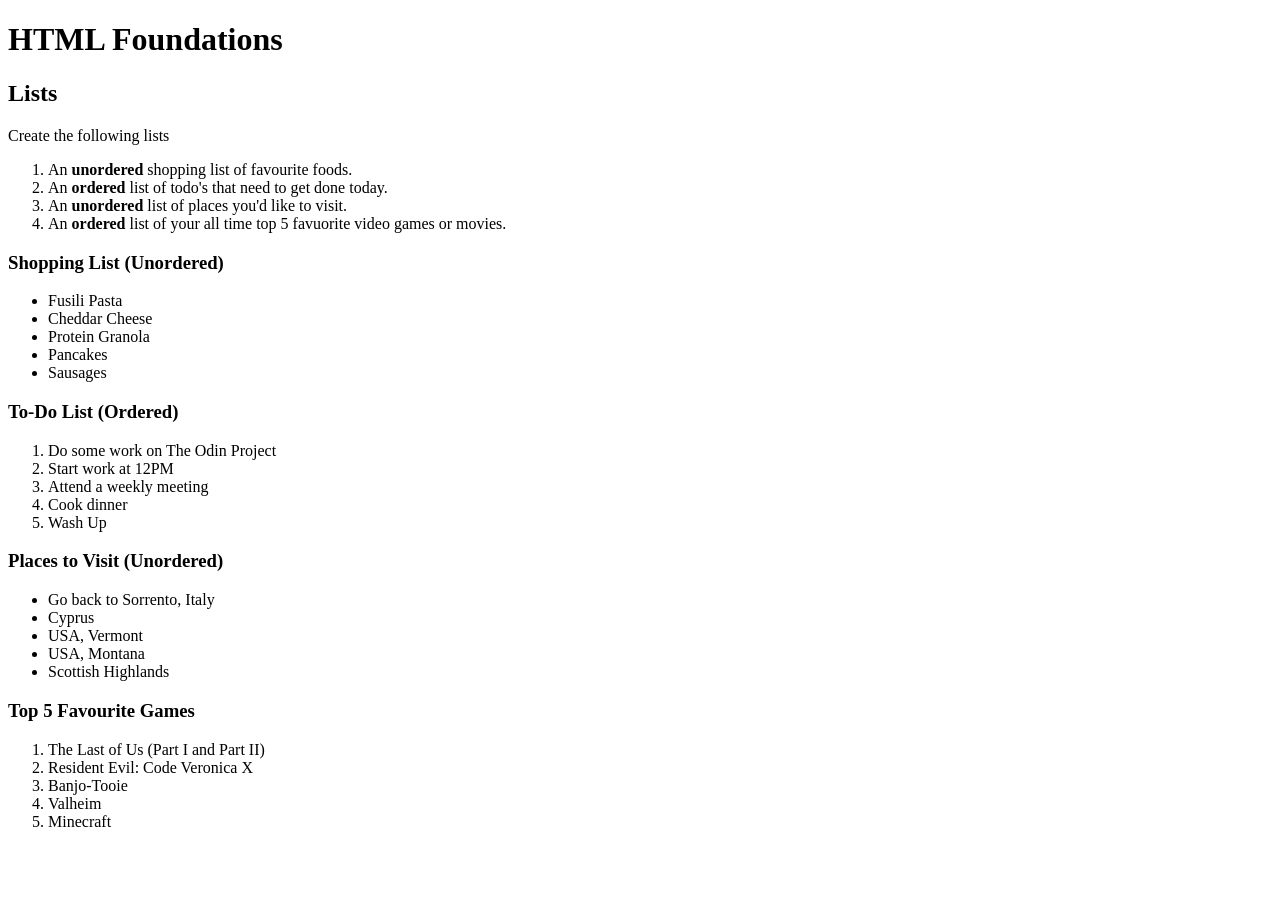
==== assignments/index.html @ 793471d4 "Resubmitted assignment/index.html" ====
<!DOCTYPE html>
<html lang="en">
<head>
    <meta charset="UTF-8">
    <meta name="viewport" content="width=device-width, initial-scale=1.0">
    <title>TOP - Assignments</title>
</head>
<body>
    <h1>HTML Foundations</h1>
    <h2>Lists</h2>
    <p>Create the following lists</p>
    <ol>
        <li>An <strong>unordered</strong> shopping list of favourite foods.</li>
        <li>An <strong>ordered</strong> list of todo's that need to get done today.</li>
        <li>An <strong>unordered</strong> list of places you'd like to visit.</li>
        <li>An <strong>ordered</strong> list of your all time top 5 favuorite video games or movies.</li>
    </ol>

    <h3>Shopping List (Unordered)</h3>
    <ul>
        <li>Fusili Pasta</li>
        <li>Cheddar Cheese</li>
        <li>Protein Granola</li>
        <li>Pancakes</li>
        <li>Sausages</li>
    </ul>

    <h3>To-Do List (Ordered)</h3>
    <ol>
        <li>Do some work on The Odin Project</li>
        <li>Start work at 12PM</li>
        <li>Attend a weekly meeting</li>
        <li>Cook dinner</li>
        <li>Wash Up</li>
    </ol>

    <h3>Places to Visit (Unordered)</h3>
    <ul>
        <li>Go back to Sorrento, Italy</li>
        <li>Cyprus</li>
        <li>USA, Vermont</li>
        <li>USA, Montana</li>
        <li>Scottish Highlands</li>
    </ul>

    <h3>Top 5 Favourite Games</h3>
    <ol>
        <li>The Last of Us (Part I and Part II)</li>
        <li>Resident Evil: Code Veronica X</li>
        <li>Banjo-Tooie</li>
        <li>Valheim</li>
        <li>Minecraft</li>
    </ol>

</body>
</html>
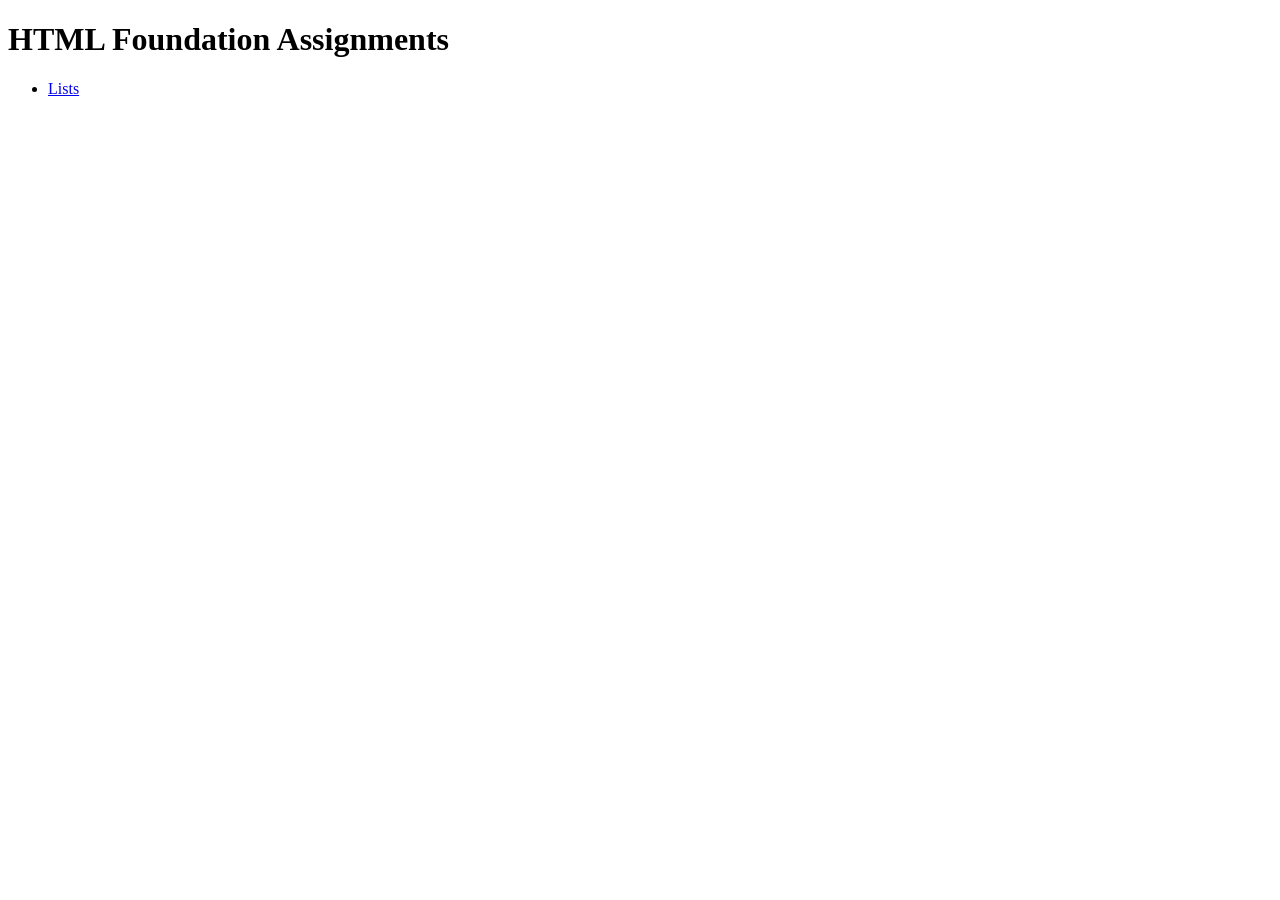
==== commit 09282eb2: "New 'Assignment' Directory contains the assignment for 'Lists'" ====
--- a/assignments/index.html
+++ b/assignments/index.html
@@ -6,51 +6,9 @@
     <title>TOP - Assignments</title>
 </head>
 <body>
-    <h1>HTML Foundations</h1>
-    <h2>Lists</h2>
-    <p>Create the following lists</p>
-    <ol>
-        <li>An <strong>unordered</strong> shopping list of favourite foods.</li>
-        <li>An <strong>ordered</strong> list of todo's that need to get done today.</li>
-        <li>An <strong>unordered</strong> list of places you'd like to visit.</li>
-        <li>An <strong>ordered</strong> list of your all time top 5 favuorite video games or movies.</li>
-    </ol>
-
-    <h3>Shopping List (Unordered)</h3>
+    <h1>HTML Foundation Assignments</h1>
     <ul>
-        <li>Fusili Pasta</li>
-        <li>Cheddar Cheese</li>
-        <li>Protein Granola</li>
-        <li>Pancakes</li>
-        <li>Sausages</li>
+        <li><a href="../assignments/html-foundations/lists.html">Lists</a></li>
     </ul>
-
-    <h3>To-Do List (Ordered)</h3>
-    <ol>
-        <li>Do some work on The Odin Project</li>
-        <li>Start work at 12PM</li>
-        <li>Attend a weekly meeting</li>
-        <li>Cook dinner</li>
-        <li>Wash Up</li>
-    </ol>
-
-    <h3>Places to Visit (Unordered)</h3>
-    <ul>
-        <li>Go back to Sorrento, Italy</li>
-        <li>Cyprus</li>
-        <li>USA, Vermont</li>
-        <li>USA, Montana</li>
-        <li>Scottish Highlands</li>
-    </ul>
-
-    <h3>Top 5 Favourite Games</h3>
-    <ol>
-        <li>The Last of Us (Part I and Part II)</li>
-        <li>Resident Evil: Code Veronica X</li>
-        <li>Banjo-Tooie</li>
-        <li>Valheim</li>
-        <li>Minecraft</li>
-    </ol>
-
 </body>
 </html>
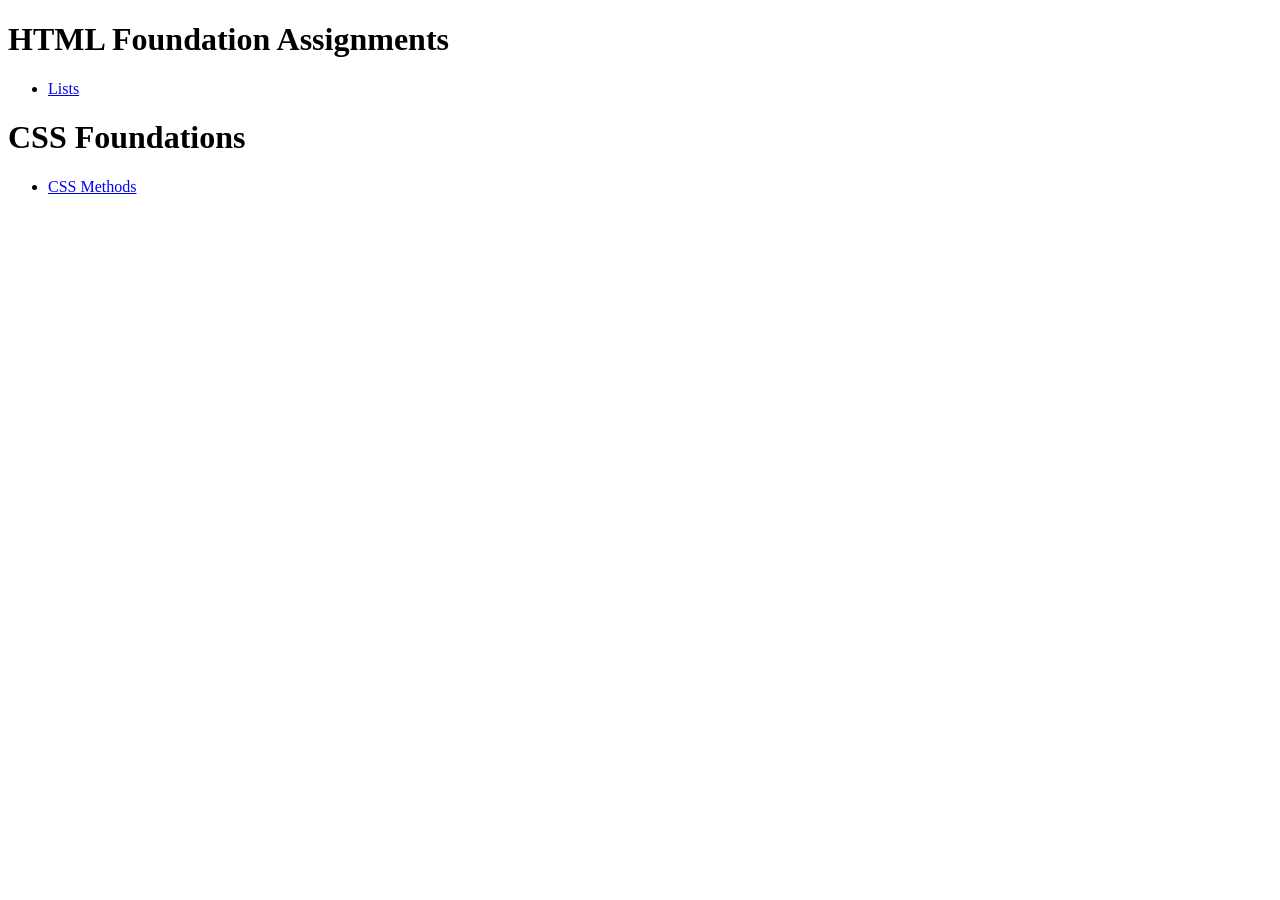
==== commit 9cdfd158: "Added the file for the first CSS assignment" ====
--- a/assignments/index.html
+++ b/assignments/index.html
@@ -10,5 +10,10 @@
     <ul>
         <li><a href="../assignments/html-foundations/lists.html">Lists</a></li>
     </ul>
+
+    <h1>CSS Foundations</h1>
+    <ul>
+        <li><a href="../assignments/css-foundations/intro-to-css/css-methods/index.html">CSS Methods</a></li>
+    </ul>
 </body>
 </html>
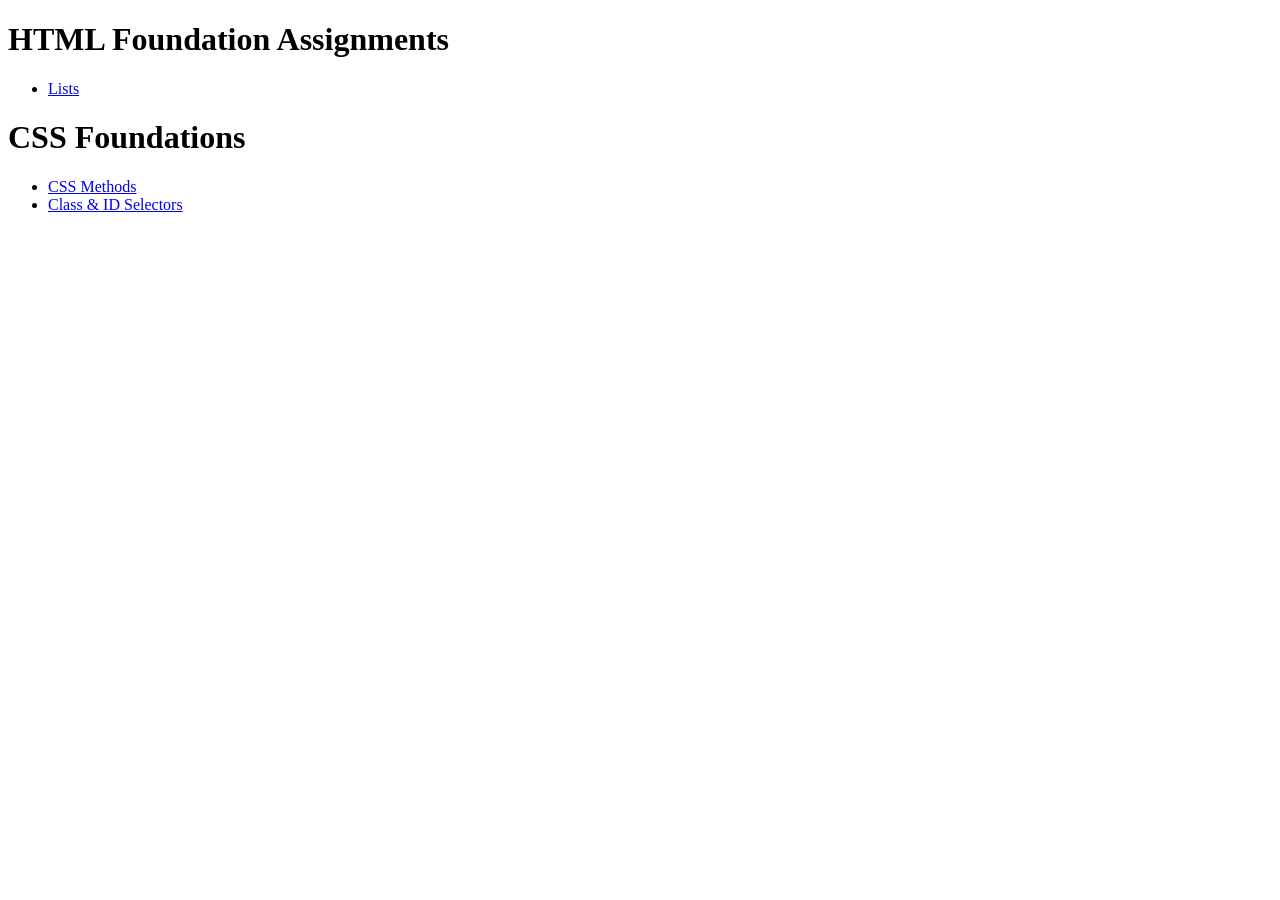
==== commit 9c936f5e: "Submittion for 02-class-id-selectors" ====
--- a/assignments/index.html
+++ b/assignments/index.html
@@ -13,7 +13,8 @@
 
     <h1>CSS Foundations</h1>
     <ul>
-        <li><a href="../assignments/css-foundations/intro-to-css/css-methods/index.html">CSS Methods</a></li>
+        <li><a href="../assignments/css-foundations/intro-to-css/01-css-methods/index.html">CSS Methods</a></li>
+        <li><a href="../assignments/css-foundations/intro-to-css/02-class-id-selectors/index.html">Class & ID Selectors</a></li>
     </ul>
 </body>
 </html>
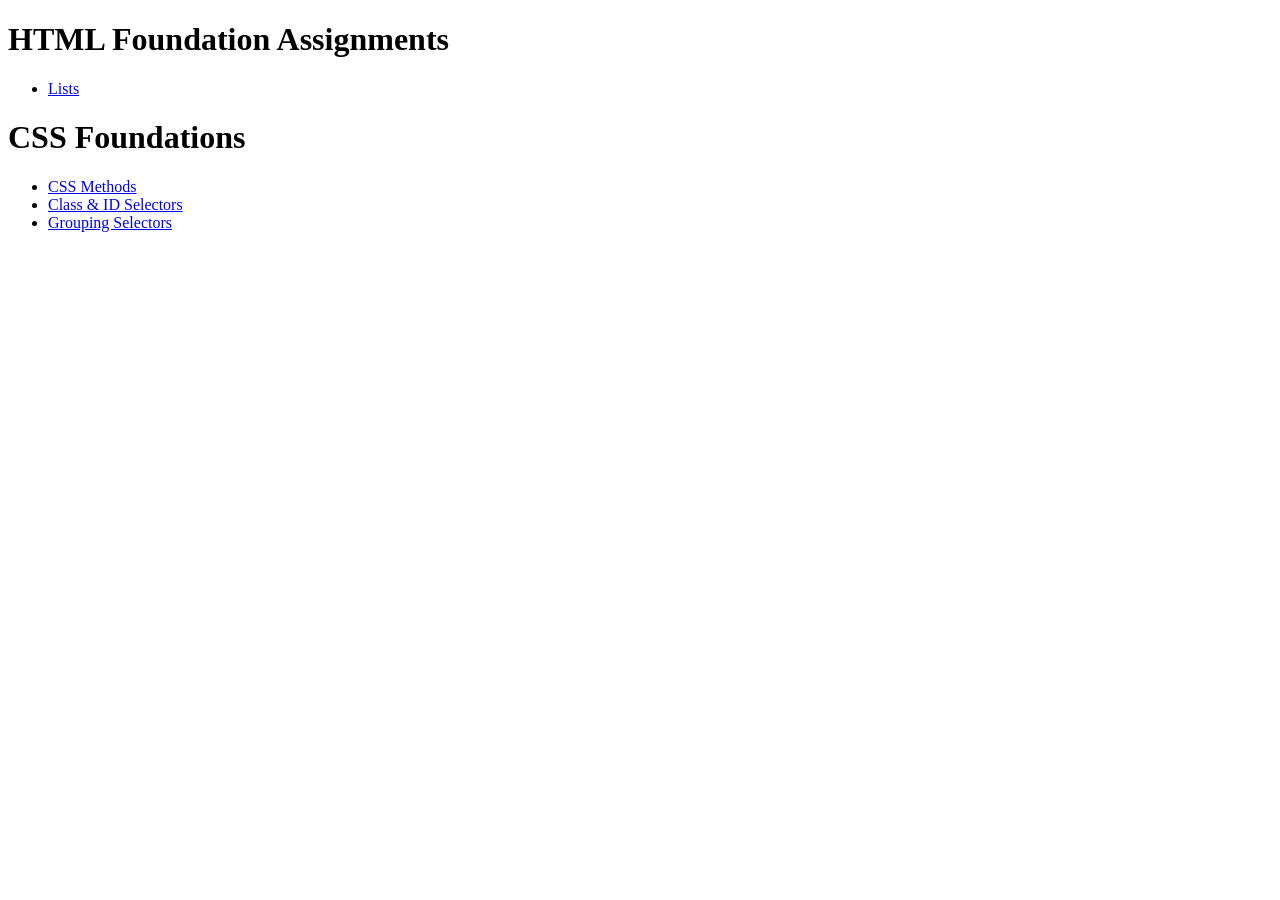
==== commit 09323178: "Submission for 03-grouping-selectors" ====
--- a/assignments/index.html
+++ b/assignments/index.html
@@ -15,6 +15,7 @@
     <ul>
         <li><a href="../assignments/css-foundations/intro-to-css/01-css-methods/index.html">CSS Methods</a></li>
         <li><a href="../assignments/css-foundations/intro-to-css/02-class-id-selectors/index.html">Class & ID Selectors</a></li>
+        <li><a href="../assignments/css-foundations/intro-to-css/03-grouping-selectors/index.html">Grouping Selectors</a></li>
     </ul>
 </body>
 </html>
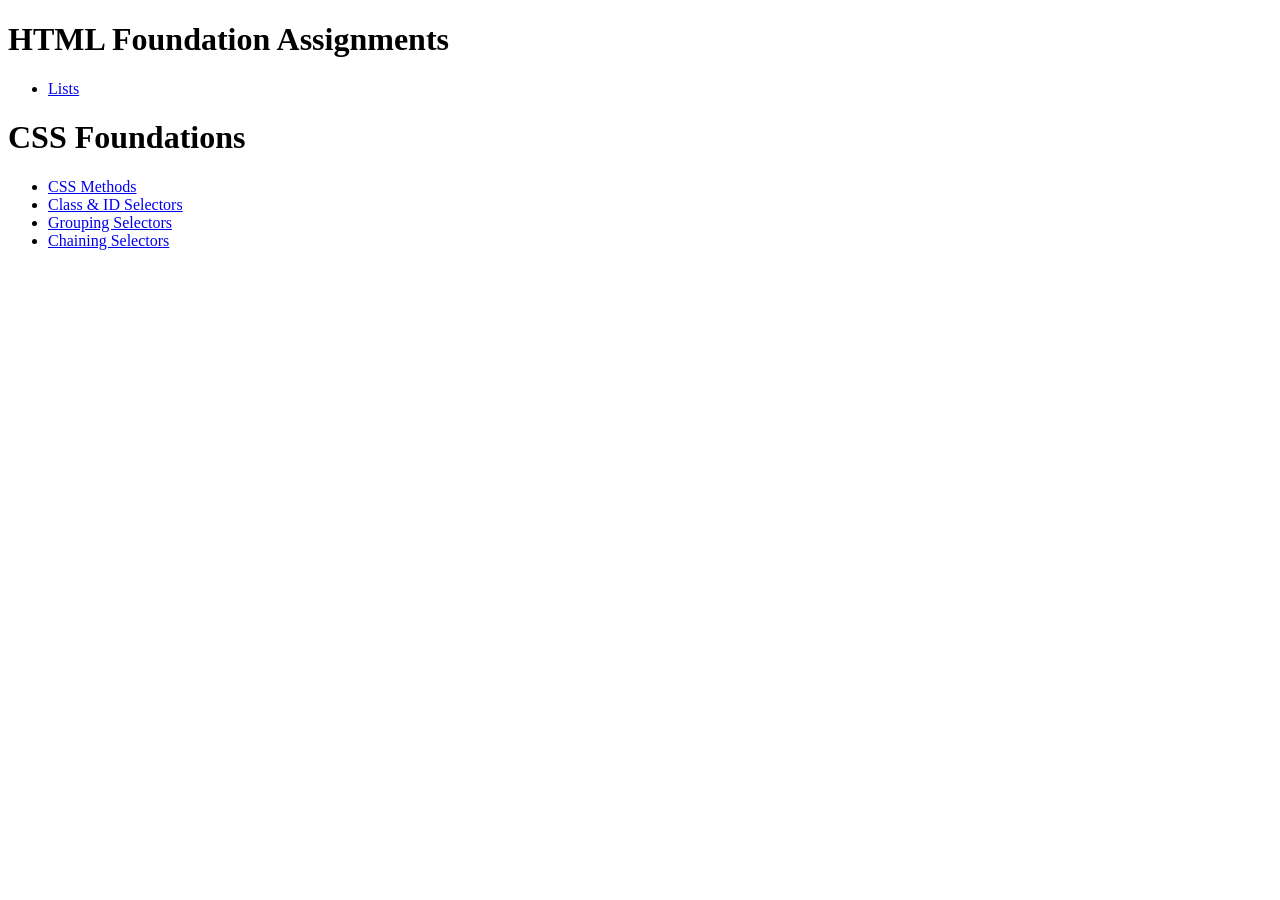
==== commit d771bc54: "Submission for 04-grouping-selectors" ====
--- a/assignments/index.html
+++ b/assignments/index.html
@@ -16,6 +16,7 @@
         <li><a href="../assignments/css-foundations/intro-to-css/01-css-methods/index.html">CSS Methods</a></li>
         <li><a href="../assignments/css-foundations/intro-to-css/02-class-id-selectors/index.html">Class & ID Selectors</a></li>
         <li><a href="../assignments/css-foundations/intro-to-css/03-grouping-selectors/index.html">Grouping Selectors</a></li>
+        <li><a href="../assignments/css-foundations/intro-to-css/04-chaining-selectors/index.html">Chaining Selectors</a></li>
     </ul>
 </body>
 </html>
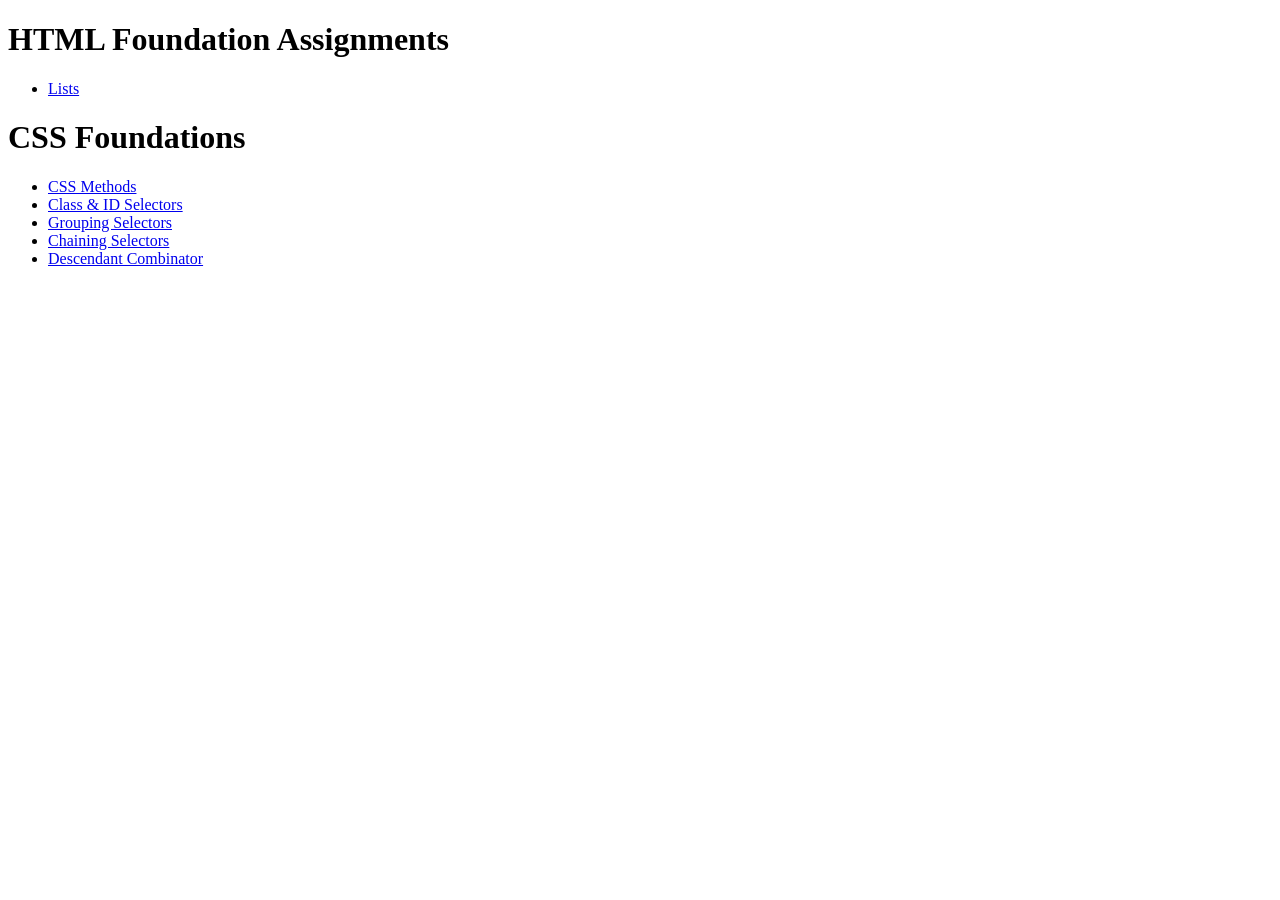
==== commit 131da133: "Submission for 05-descendant-combinator" ====
--- a/assignments/index.html
+++ b/assignments/index.html
@@ -17,6 +17,7 @@
         <li><a href="../assignments/css-foundations/intro-to-css/02-class-id-selectors/index.html">Class & ID Selectors</a></li>
         <li><a href="../assignments/css-foundations/intro-to-css/03-grouping-selectors/index.html">Grouping Selectors</a></li>
         <li><a href="../assignments/css-foundations/intro-to-css/04-chaining-selectors/index.html">Chaining Selectors</a></li>
+        <li><a href="../assignments/css-foundations/intro-to-css/05-descendant-combinator/">Descendant Combinator</a></li>
     </ul>
 </body>
 </html>
